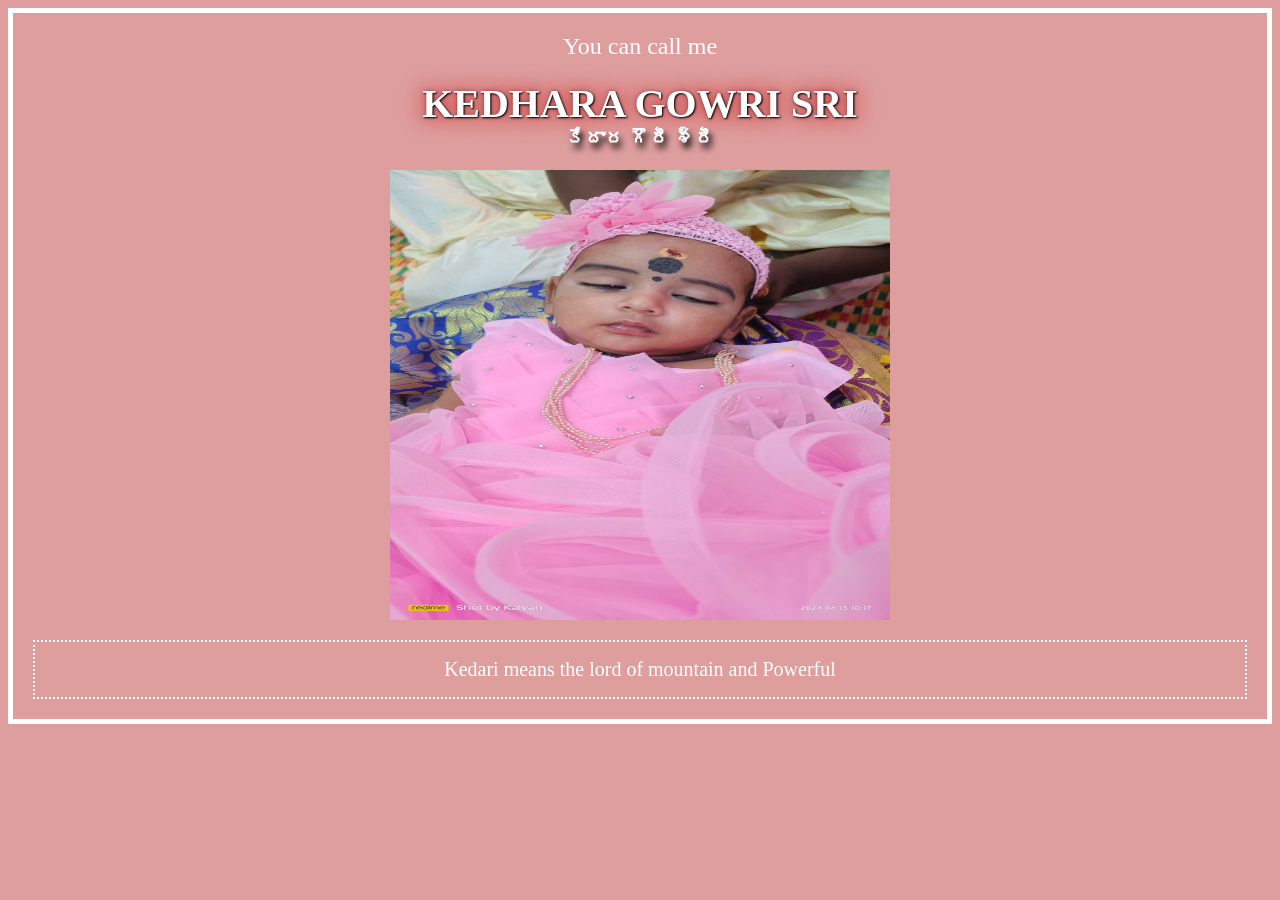
==== index.html @ 30533558 "Updated Updated" ====
<!doctype html>
<html lang="en">
<head>
    <meta charset="utf-8" />
    <link rel="shortcut icon" href="/favicon.ico" />
    <meta name="viewport" content="width=device-width,initial-scale=1" />
    <meta name="theme-color" content="#000000" />
    <meta name="description" content="Web site created using create-react-app" />
    <link rel="apple-touch-icon" href="logo192.png" />
    <link rel="manifest" href="/manifest.json" />
    <link rel="stylesheet" href="https://cdnjs.cloudflare.com/ajax/libs/font-awesome/5.9.0/css/all.css" />
    <title>Kedari</title>
    <link href="/static/css/main.394b3ae6.chunk.css" rel="stylesheet">
    <style>
        body {
            overflow-y: auto;
            background-color: #de9e9e;
            border: 5px solid white;
            font-family: cursive;
        }

        .main-container {
            padding: 20px;
        }

        .call-me-container {
            display: flex;
            justify-content: center;
            font-size: 24px;
            color: white;
        }

        .name-container {
            display: flex;
            justify-content: center;
            font-size: 40px;
            color: white;
            margin: 20px 0 0 0;
            animation: fadeIn 5s;
			text-align:center;
			text-shadow: 1px 1px 2px black, 0 0 25px #cb0000, 0 0 5px #925e5e;
        }
		
		.name-container-telugu {
            display: flex;
            justify-content: center;
            font-size: 20px;
            color: white;
            margin: 0px 0 20px 0;
            animation: fadeIn 5s;
			text-align:center;
			text-shadow: 3px 6px 6px #000000;
		}
					
        .description {
            font-size: 20px;
            display: flex;
            justify-content: center;
            border: 2px dotted white;
            padding: 16px;
            margin-top: 20px;
            color: white;
        }

        .image-container {
            display: flex;
            align-items: center;
            justify-content: center;
        }

        img {
			width:100%;
            height: auto;
			max-height:450px;
			max-width: 500px;
        }

        @keyframes fadeIn {
            0% {
                opacity: 0;
            }

            50% {
                opacity: 0.5;
            }

            100% {
                opacity: 1;
            }
        }
    </style>
</head>

<body><noscript>You need to enable JavaScript to run this app.</noscript>
    <div class="main-container">
        <div class="call-me-container">You can call me</div>
        <h1 class="name-container">KEDHARA GOWRI SRI</h1>
		<h4 class="name-container-telugu">కేదార గౌరీ  శ్రీ</h4>
        <div class="image-container">
            <img alt="baby image" src="baby.jpg" />
        </div>
        <div class="description">Kedari means the lord of mountain and Powerful</div>
    </div>
</body>

</html>
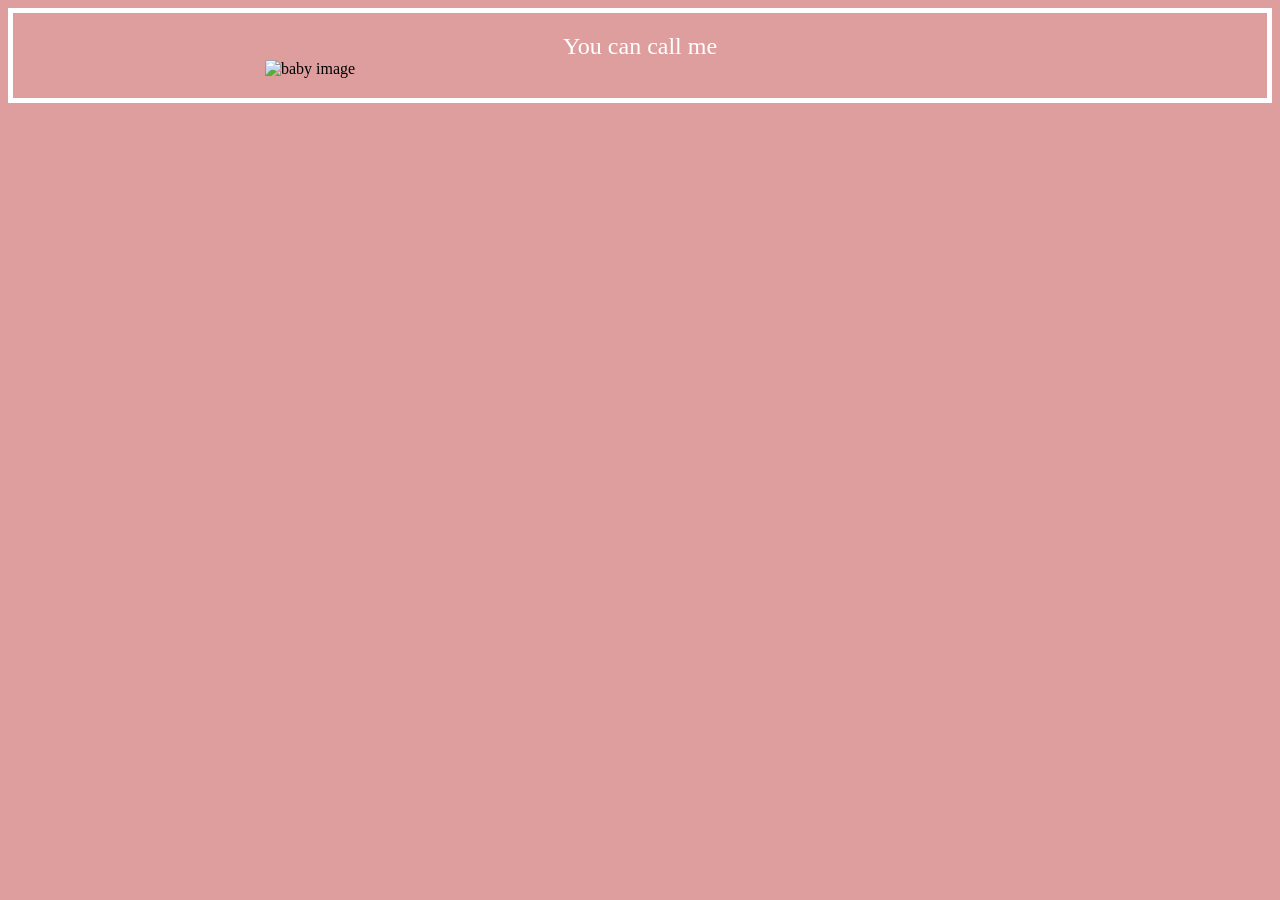
==== commit 80aab6ba: "Vandita naming update" ====
--- a/index.html
+++ b/index.html
@@ -71,8 +71,8 @@
         img {
 			width:100%;
             height: auto;
-			max-height:450px;
-			max-width: 500px;
+			max-height:750px;
+			max-width: 750px;
         }
 
         @keyframes fadeIn {
@@ -94,12 +94,10 @@
 <body><noscript>You need to enable JavaScript to run this app.</noscript>
     <div class="main-container">
         <div class="call-me-container">You can call me</div>
-        <h1 class="name-container">KEDHARA GOWRI SRI</h1>
-		<h4 class="name-container-telugu">కేదార గౌరీ  శ్రీ</h4>
         <div class="image-container">
-            <img alt="baby image" src="baby.jpg" />
+            <img alt="baby image" src="VanditaNamingCer.jpg" />
         </div>
-        <div class="description">Kedari means the lord of mountain and Powerful</div>
+        <!-- <div class="description">Kedari means the lord of mountain and Powerful</div> -->
     </div>
 </body>
 
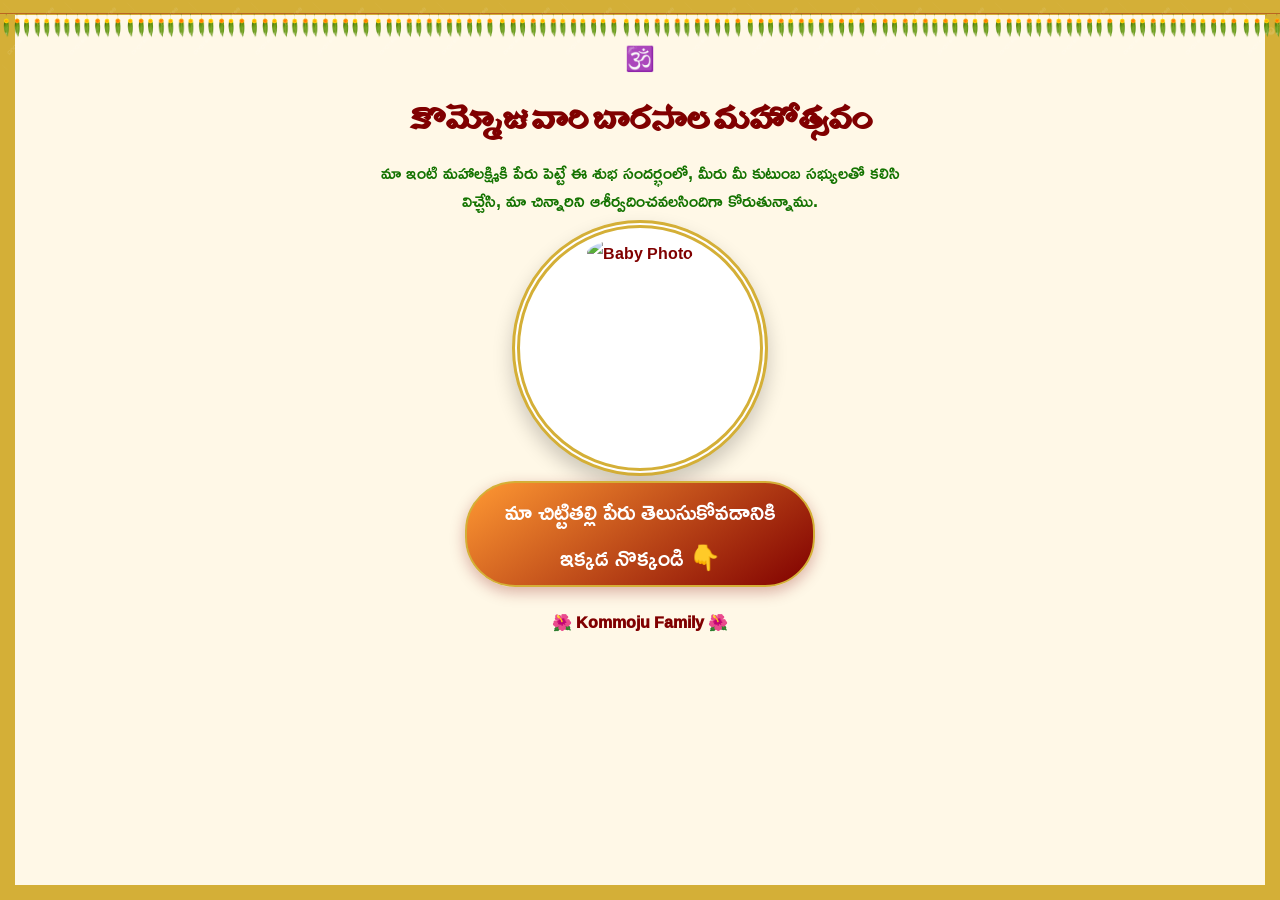
==== commit 6f88e69f: "UpdatingIndex" ====
--- a/index.html
+++ b/index.html
@@ -1,104 +1,239 @@
-<!doctype html>
-<html lang="en">
+<!DOCTYPE html>
+<html lang="te">
+
 <head>
-    <meta charset="utf-8" />
-    <link rel="shortcut icon" href="/favicon.ico" />
-    <meta name="viewport" content="width=device-width,initial-scale=1" />
-    <meta name="theme-color" content="#000000" />
-    <meta name="description" content="Web site created using create-react-app" />
-    <link rel="apple-touch-icon" href="logo192.png" />
-    <link rel="manifest" href="/manifest.json" />
-    <link rel="stylesheet" href="https://cdnjs.cloudflare.com/ajax/libs/font-awesome/5.9.0/css/all.css" />
-    <title>Kedari</title>
-    <link href="/static/css/main.394b3ae6.chunk.css" rel="stylesheet">
+    <meta charset="UTF-8">
+    <meta name="viewport" content="width=device-width, initial-scale=1.0">
+    <title>Tanvika Sri - Name Reveal</title>
+    <link href="https://fonts.googleapis.com/css2?family=Gurajada&family=Ramabhadra&display=swap" rel="stylesheet">
     <style>
+        :root {
+            --gold: #D4AF37;
+            --maroon: #800000;
+            --saffron: #FF9933;
+            --silk: #FFF8E7;
+        }
+
         body {
-            overflow-y: auto;
-            background-color: #de9e9e;
-            border: 5px solid white;
-            font-family: cursive;
+            margin: 0;
+            padding: 0;
+            background-color: var(--silk);
+            font-family: 'Ramabhadra', sans-serif;
+            color: var(--maroon);
+            text-align: center;
+            overflow-x: hidden;
+        }
+
+        .invite-text {
+            font-size: 1.1rem;
+            line-height: 1.6;
+            max-width: 550px;
+            margin: 0 auto;
+            color: #147300;
+            padding: 0 15px;
         }
 
         .main-container {
+            border: 15px solid var(--gold);
+            min-height: 100vh;
             padding: 20px;
-        }
-
-        .call-me-container {
-            display: flex;
-            justify-content: center;
-            font-size: 24px;
+            box-sizing: border-box;
+            background-image: url('https://www.transparenttextures.com/patterns/natural-paper.png');
+        }
+
+        .blessing-header {
+            font-size: 1.2rem;
+            font-weight: bold;
+            border-bottom: 2px solid var(--saffron);
+            display: inline-block;
+            margin-top: 10px;
+        }
+
+        .om-symbol {
+            font-size: 1.5rem;
+            color: var(--saffron);
+            margin: 0;
+        }
+
+        .title {
+            font-family: 'Gurajada', serif;
+            font-size: 2.5rem;
+            margin: 0;
+        }
+
+        /* Decorative Image Frame */
+        .baby-frame {
+            width: 220px;
+            height: 220px;
+            margin: 5px auto;
+            border-radius: 50%;
+            border: 8px double var(--gold);
+            padding: 10px;
+            background: white;
+            box-shadow: 0 10px 20px rgba(0, 0, 0, 0.2);
+        }
+
+        .baby-frame img {
+            width: 100%;
+            height: 100%;
+            border-radius: 50%;
+            object-fit: cover;
+        }
+
+        /* Reveal Section */
+        .reveal-box {
+            margin: 0px auto;
+            max-width: 500px;
+        }
+
+        #reveal-btn {
+            width: 350px;
+            background: linear-gradient(145deg, var(--saffron), var(--maroon));
             color: white;
-        }
-
-        .name-container {
-            display: flex;
-            justify-content: center;
-            font-size: 40px;
+            border: 2px solid var(--gold);
+            padding: 5px 25px;
+            font-size: 1.5rem;
+            font-family: 'Ramabhadra', sans-serif;
+            border-radius: 50px;
+            cursor: pointer;
+            box-shadow: 0 5px 15px rgba(128, 0, 0, 0.3);
+            transition: 0.3s;
+        }
+
+        #reveal-btn:hover {
+            transform: scale(1.05);
+            box-shadow: 0 8px 20px rgba(128, 0, 0, 0.5);
+        }
+
+        #name-display {
+            display: none;
+            margin-top: 5px;
+        }
+
+        .final-name {
+            margin: -20px 0 0 0;
+            font-size: 4rem;
+            font-weight: bold;
+            color: #C71585;
+            text-shadow: 2px 2px 4px rgb(195 255 0 / 33%);
+            animation: zoomIn 1.5s ease-out;
+        }
+
+        @keyframes zoomIn {
+            from {
+                opacity: 0;
+                transform: scale(0.5);
+            }
+
+            to {
+                opacity: 1;
+                transform: scale(1);
+            }
+        }
+
+        /* మొబైల్ స్క్రీన్‌ల కోసం (Mobile Responsive Style) */
+        @media screen and (max-width: 600px) {
+            .title {
+                line-height: 45px;
+            }
+
+            .final-name {
+                font-size: 2.8rem;
+            }
+
+            #reveal-btn {
+                width: 220px;
+                background: linear-gradient(145deg, var(--saffron), var(--maroon));
+                color: white;
+                border: 2px solid var(--gold);
+                padding: 5px;
+                font-size: 1.1rem;
+                font-family: 'Ramabhadra', sans-serif;
+                border-radius: 25px;
+                cursor: pointer;
+                box-shadow: 0 5px 15px rgba(128, 0, 0, 0.3);
+                transition: 0.3s;
+                margin: 10px auto;
+                /* మొబైల్‌లో సెంటర్ అవ్వడానికి */
+            }
+        }
+
+        .event-info {
+            margin-top: 40px;
+            font-size: 1.3rem;
+            line-height: 1.8;
+        }
+
+        footer {
+            margin-top: 50px;
+            background: var(--maroon);
             color: white;
-            margin: 20px 0 0 0;
-            animation: fadeIn 5s;
-			text-align:center;
-			text-shadow: 1px 1px 2px black, 0 0 25px #cb0000, 0 0 5px #925e5e;
-        }
-		
-		.name-container-telugu {
-            display: flex;
-            justify-content: center;
-            font-size: 20px;
-            color: white;
-            margin: 0px 0 20px 0;
-            animation: fadeIn 5s;
-			text-align:center;
-			text-shadow: 3px 6px 6px #000000;
-		}
-					
-        .description {
-            font-size: 20px;
-            display: flex;
-            justify-content: center;
-            border: 2px dotted white;
-            padding: 16px;
-            margin-top: 20px;
-            color: white;
-        }
-
-        .image-container {
-            display: flex;
-            align-items: center;
-            justify-content: center;
-        }
-
-        img {
-			width:100%;
-            height: auto;
-			max-height:750px;
-			max-width: 750px;
-        }
-
-        @keyframes fadeIn {
-            0% {
-                opacity: 0;
-            }
-
-            50% {
-                opacity: 0.5;
-            }
-
-            100% {
-                opacity: 1;
-            }
+            padding: 30px 10px;
+        }
+
+        /* తోరణం రిబ్బన్ (Toran Ribbon) */
+        .header-toran {
+            width: 100%;
+            height: 70px;
+            background-image: url('R.png');
+            /* మీరు పంపిన ఇమేజ్ లింక్ ఇక్కడ ఉంచండి */
+            background-repeat: repeat-x;
+            background-size: contain;
+            position: absolute;
+            top: 0;
+            left: 0;
+            z-index: 10;
+        }
+
+        .main-wrapper {
+            border: 12px double var(--gold);
+            min-height: 100vh;
+            padding: 140px 20px 20px 20px;
+            /* తోరణం కోసం పైన ఖాళీ */
+            box-sizing: border-box;
+            position: relative;
         }
     </style>
 </head>
 
-<body><noscript>You need to enable JavaScript to run this app.</noscript>
+<body>
+    <div class="header-toran"></div>
     <div class="main-container">
-        <div class="call-me-container">You can call me</div>
-        <div class="image-container">
-            <img alt="baby image" src="VanditaNamingCer.jpg" />
+        <div class="om-symbol">🕉️</div>
+        <h1 class="title">
+            కొమ్మోజు వారి బారసాల మహోత్సవం
+        </h1>
+        <section class="invite-text">
+            మా ఇంటి మహాలక్ష్మికి పేరు పెట్టే ఈ శుభ సందర్భంలో,
+            మీరు మీ కుటుంబ సభ్యులతో కలిసి విచ్చేసి, మా చిన్నారిని ఆశీర్వదించవలసిందిగా కోరుతున్నాము.
+        </section>
+        <div class="baby-frame">
+            <img src="Cherry.png" alt="Baby Photo">
         </div>
-        <!-- <div class="description">Kedari means the lord of mountain and Powerful</div> -->
+
+        <div class="reveal-box">
+            <button id="reveal-btn" onclick="revealName()">మా చిట్టితల్లి పేరు తెలుసుకోవడానికి ఇక్కడ నొక్కండి
+                👇</button>
+            <div id="name-display">
+                <div style="font-size: 1.2rem; margin-bottom: 10px;">మా చిట్టితల్లి శుభనామం:</div>
+                <div class="final-name">
+                    <div>తన్విక శ్రీలలిత</div>
+                    <div style="margin-top: -20px; font-size: 1.5rem; color: #1600d9;">(Tanvika SriLalitha)</div>
+                </div>
+                <p style="font-style: italic;color: #800000;font-size: 0.6rem;margin: 0;">"A beautiful and divine child who carries the blessings and power of Goddesses Parvati, Lakshmi, and Lalitha."</p>
+                <p style="font-style: italic;color:#147300;margin: 0;">* దైవచింతన మరియు సంప్రదాయాల కలయికగా ఈ నామకరణం చేయబడింది. *</p>
+            </div>
+            <p style="margin-top: 20px; color: var(--rose-gold); font-weight: bold;">🌺 Kommoju Family 🌺</p>
+        </div>
     </div>
+
+    <script>
+        function revealName() {
+            document.getElementById('reveal-btn').style.display = 'none';
+            document.getElementById('name-display').style.display = 'block';
+        }
+    </script>
+
 </body>
 
 </html>
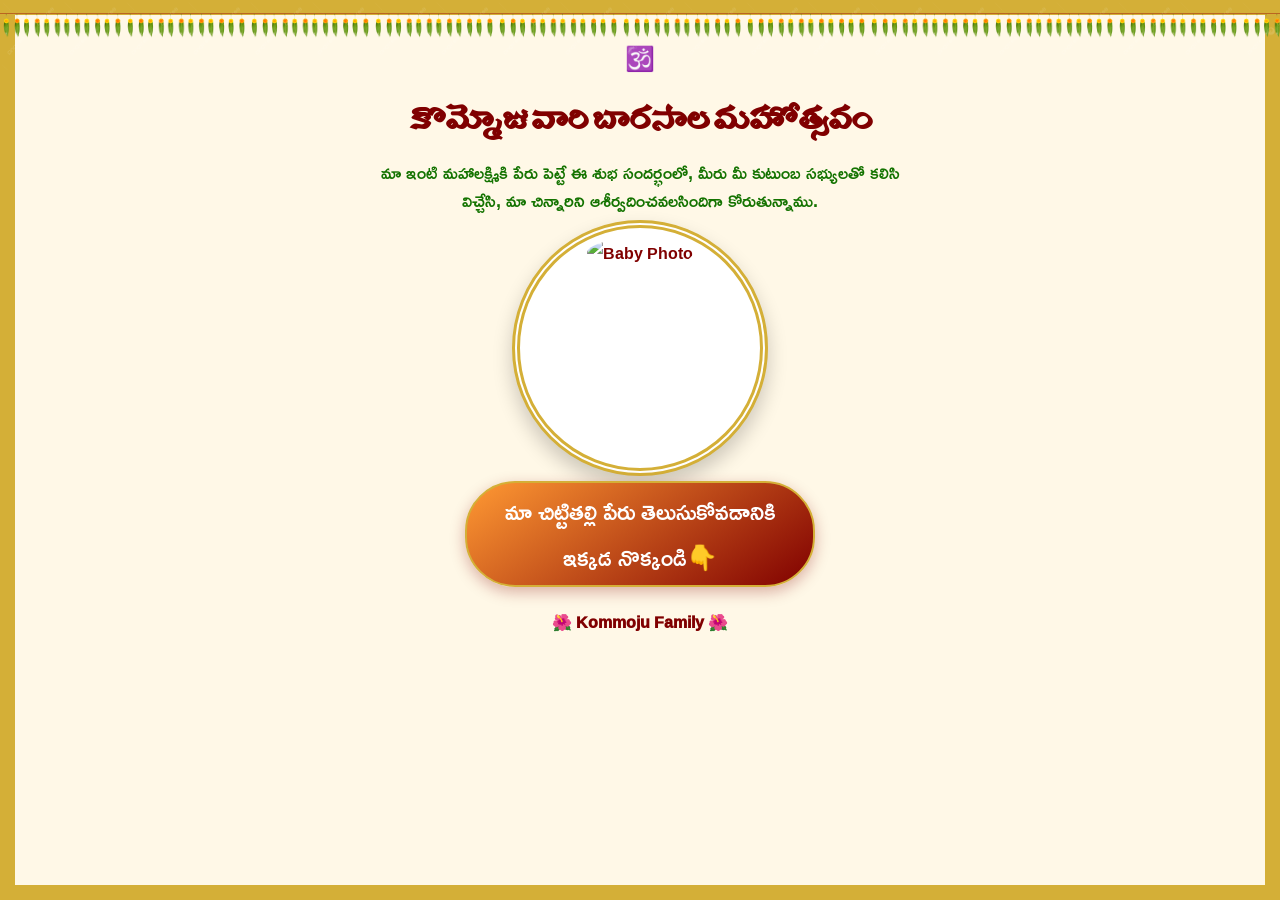
==== commit 83d28cd0: "Update index.html" ====
--- a/index.html
+++ b/index.html
@@ -212,8 +212,7 @@
         </div>
 
         <div class="reveal-box">
-            <button id="reveal-btn" onclick="revealName()">మా చిట్టితల్లి పేరు తెలుసుకోవడానికి ఇక్కడ నొక్కండి
-                👇</button>
+            <button id="reveal-btn" onclick="revealName()">మా చిట్టితల్లి పేరు తెలుసుకోవడానికి ఇక్కడ నొక్కండి👇</button>
             <div id="name-display">
                 <div style="font-size: 1.2rem; margin-bottom: 10px;">మా చిట్టితల్లి శుభనామం:</div>
                 <div class="final-name">
@@ -236,4 +235,4 @@
 
 </body>
 
-</html>+</html>
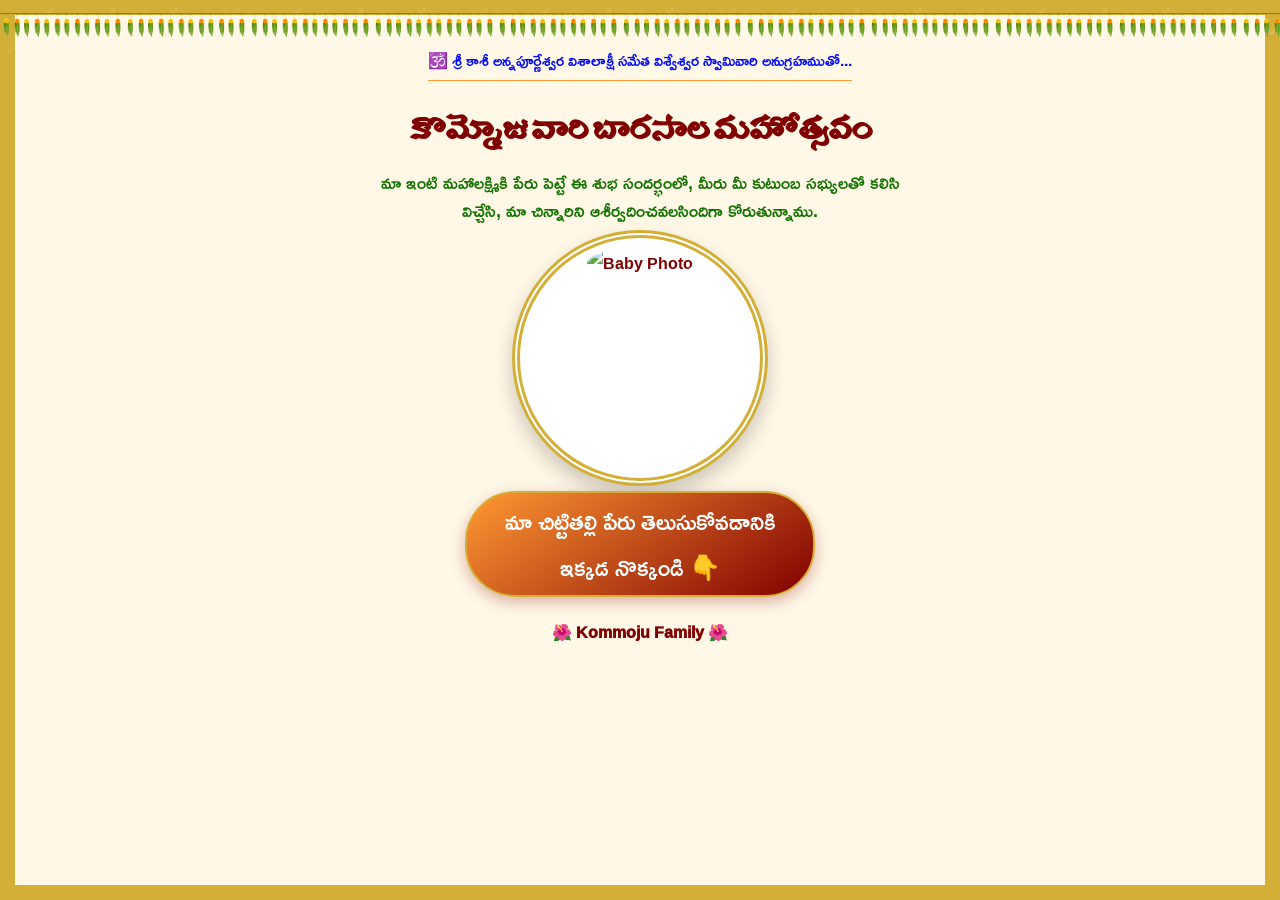
==== commit e5a8ed06: "Added header title" ====
--- a/index.html
+++ b/index.html
@@ -193,13 +193,24 @@
             box-sizing: border-box;
             position: relative;
         }
+
+        .blessing-header {
+            color: #000aff;
+            font-size: 1rem;
+            border-bottom: 1px solid var(--saffron);
+            padding-bottom: 5px;
+            margin-bottom: 10px;
+            font-weight: 100;
+        }
     </style>
 </head>
 
 <body>
     <div class="header-toran"></div>
     <div class="main-container">
-        <div class="om-symbol">🕉️</div>
+        <div class="blessing-header">🕉️ శ్రీ కాశీ అన్నపూర్ణేశ్వర విశాలాక్షీ సమేత విశ్వేశ్వర స్వామివారి అనుగ్రహముతో...
+        </div>
+        <!-- <div class="om-symbol">🕉️</div> -->
         <h1 class="title">
             కొమ్మోజు వారి బారసాల మహోత్సవం
         </h1>
@@ -212,15 +223,18 @@
         </div>
 
         <div class="reveal-box">
-            <button id="reveal-btn" onclick="revealName()">మా చిట్టితల్లి పేరు తెలుసుకోవడానికి ఇక్కడ నొక్కండి👇</button>
+            <button id="reveal-btn" onclick="revealName()">మా చిట్టితల్లి పేరు తెలుసుకోవడానికి ఇక్కడ నొక్కండి
+                👇</button>
             <div id="name-display">
                 <div style="font-size: 1.2rem; margin-bottom: 10px;">మా చిట్టితల్లి శుభనామం:</div>
                 <div class="final-name">
                     <div>తన్విక శ్రీలలిత</div>
                     <div style="margin-top: -20px; font-size: 1.5rem; color: #1600d9;">(Tanvika SriLalitha)</div>
                 </div>
-                <p style="font-style: italic;color: #800000;font-size: 0.6rem;margin: 0;">"A beautiful and divine child who carries the blessings and power of Goddesses Parvati, Lakshmi, and Lalitha."</p>
-                <p style="font-style: italic;color:#147300;margin: 0;">* దైవచింతన మరియు సంప్రదాయాల కలయికగా ఈ నామకరణం చేయబడింది. *</p>
+                <p style="font-style: italic;color: #800000;font-size: 0.6rem;margin: 0;">"A beautiful and divine child
+                    who carries the blessings and power of Goddesses Parvati, Lakshmi, and Lalitha."</p>
+                <p style="font-style: italic;color:#147300;margin: 0;">* దైవచింతన మరియు సంప్రదాయాల కలయికగా ఈ నామకరణం
+                    చేయబడింది. *</p>
             </div>
             <p style="margin-top: 20px; color: var(--rose-gold); font-weight: bold;">🌺 Kommoju Family 🌺</p>
         </div>
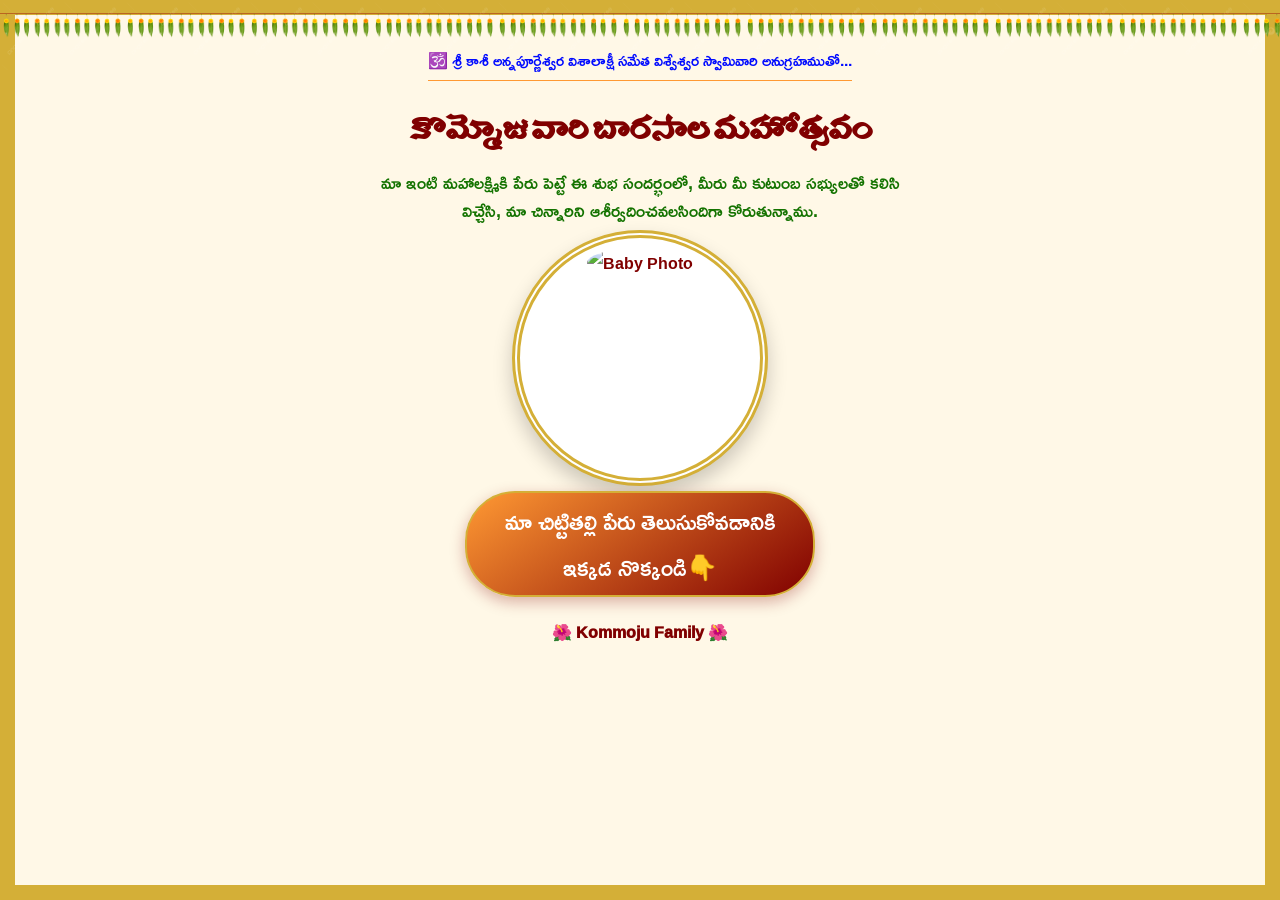
==== commit 24767c12: "Update with audio" ====
--- a/index.html
+++ b/index.html
@@ -105,10 +105,7 @@
             box-shadow: 0 8px 20px rgba(128, 0, 0, 0.5);
         }
 
-        #name-display {
-            display: none;
-            margin-top: 5px;
-        }
+
 
         .final-name {
             margin: -20px 0 0 0;
@@ -128,6 +125,24 @@
             to {
                 opacity: 1;
                 transform: scale(1);
+            }
+        }
+
+        #name-display {
+            display: none;
+            margin-top: 5px;
+            animation: fadeInUp 1.5s ease-in-out;
+        }
+
+        @keyframes fadeInUp {
+            from {
+                opacity: 0;
+                transform: translateY(100px);
+            }
+
+            to {
+                opacity: 1;
+                transform: translateY(0);
             }
         }
 
@@ -203,6 +218,7 @@
             font-weight: 100;
         }
     </style>
+    <script src="https://cdn.jsdelivr.net/npm/canvas-confetti@1.5.1/dist/confetti.browser.min.js"></script>
 </head>
 
 <body>
@@ -223,8 +239,7 @@
         </div>
 
         <div class="reveal-box">
-            <button id="reveal-btn" onclick="revealName()">మా చిట్టితల్లి పేరు తెలుసుకోవడానికి ఇక్కడ నొక్కండి
-                👇</button>
+            <button id="reveal-btn" onclick="revealName()">మా చిట్టితల్లి పేరు తెలుసుకోవడానికి ఇక్కడ నొక్కండి👇</button>
             <div id="name-display">
                 <div style="font-size: 1.2rem; margin-bottom: 10px;">మా చిట్టితల్లి శుభనామం:</div>
                 <div class="final-name">
@@ -239,9 +254,44 @@
             <p style="margin-top: 20px; color: var(--rose-gold); font-weight: bold;">🌺 Kommoju Family 🌺</p>
         </div>
     </div>
-
+    <audio id="reveal-sound" preload="auto">
+        <source src="Thankyou.mp3" type="audio/mpeg">
+    </audio>
     <script>
         function revealName() {
+            //1. సౌండ్ ప్లే చేయడం
+            var sound = document.getElementById("reveal-sound");
+            if (sound) {
+                sound.volume = 0.1; // 0.0 నుండి 1.0 వరకు (1.0 అంటే 100% వాల్యూమ్)
+                sound.currentTime = 0;
+                sound.play();
+            }
+            sound.play().catch(function (error) {
+                console.log("Audio play failed: ", error);
+            });
+            // 1. పువ్వుల వర్షం (Flower Blast) కురిపించడం
+            var duration = 3 * 1000;
+            var animationEnd = Date.now() + duration;
+            var defaults = { startVelocity: 30, spread: 50, ticks: 600, zIndex: 0 };
+
+            function randomInRange(min, max) {
+                return Math.random() * (max - min) + min;
+            }
+
+            var interval = setInterval(function () {
+                var timeLeft = animationEnd - Date.now();
+
+                if (timeLeft <= 0) {
+                    return clearInterval(interval);
+                }
+
+                var particleCount = 50 * (timeLeft / duration);
+                // ఇక్కడ రంగులను మీ థీమ్ (Maroon, Gold, Pink) కి తగ్గట్టుగా మార్చుకోవచ్చు
+                confetti(Object.assign({}, defaults, { particleCount, origin: { x: randomInRange(0.1, 0.3), y: Math.random() - 0.2 } }));
+                confetti(Object.assign({}, defaults, { particleCount, origin: { x: randomInRange(0.7, 0.9), y: Math.random() - 0.2 } }));
+            }, 250);
+
+            // 2. పేరును చూపించడం
             document.getElementById('reveal-btn').style.display = 'none';
             document.getElementById('name-display').style.display = 'block';
         }
